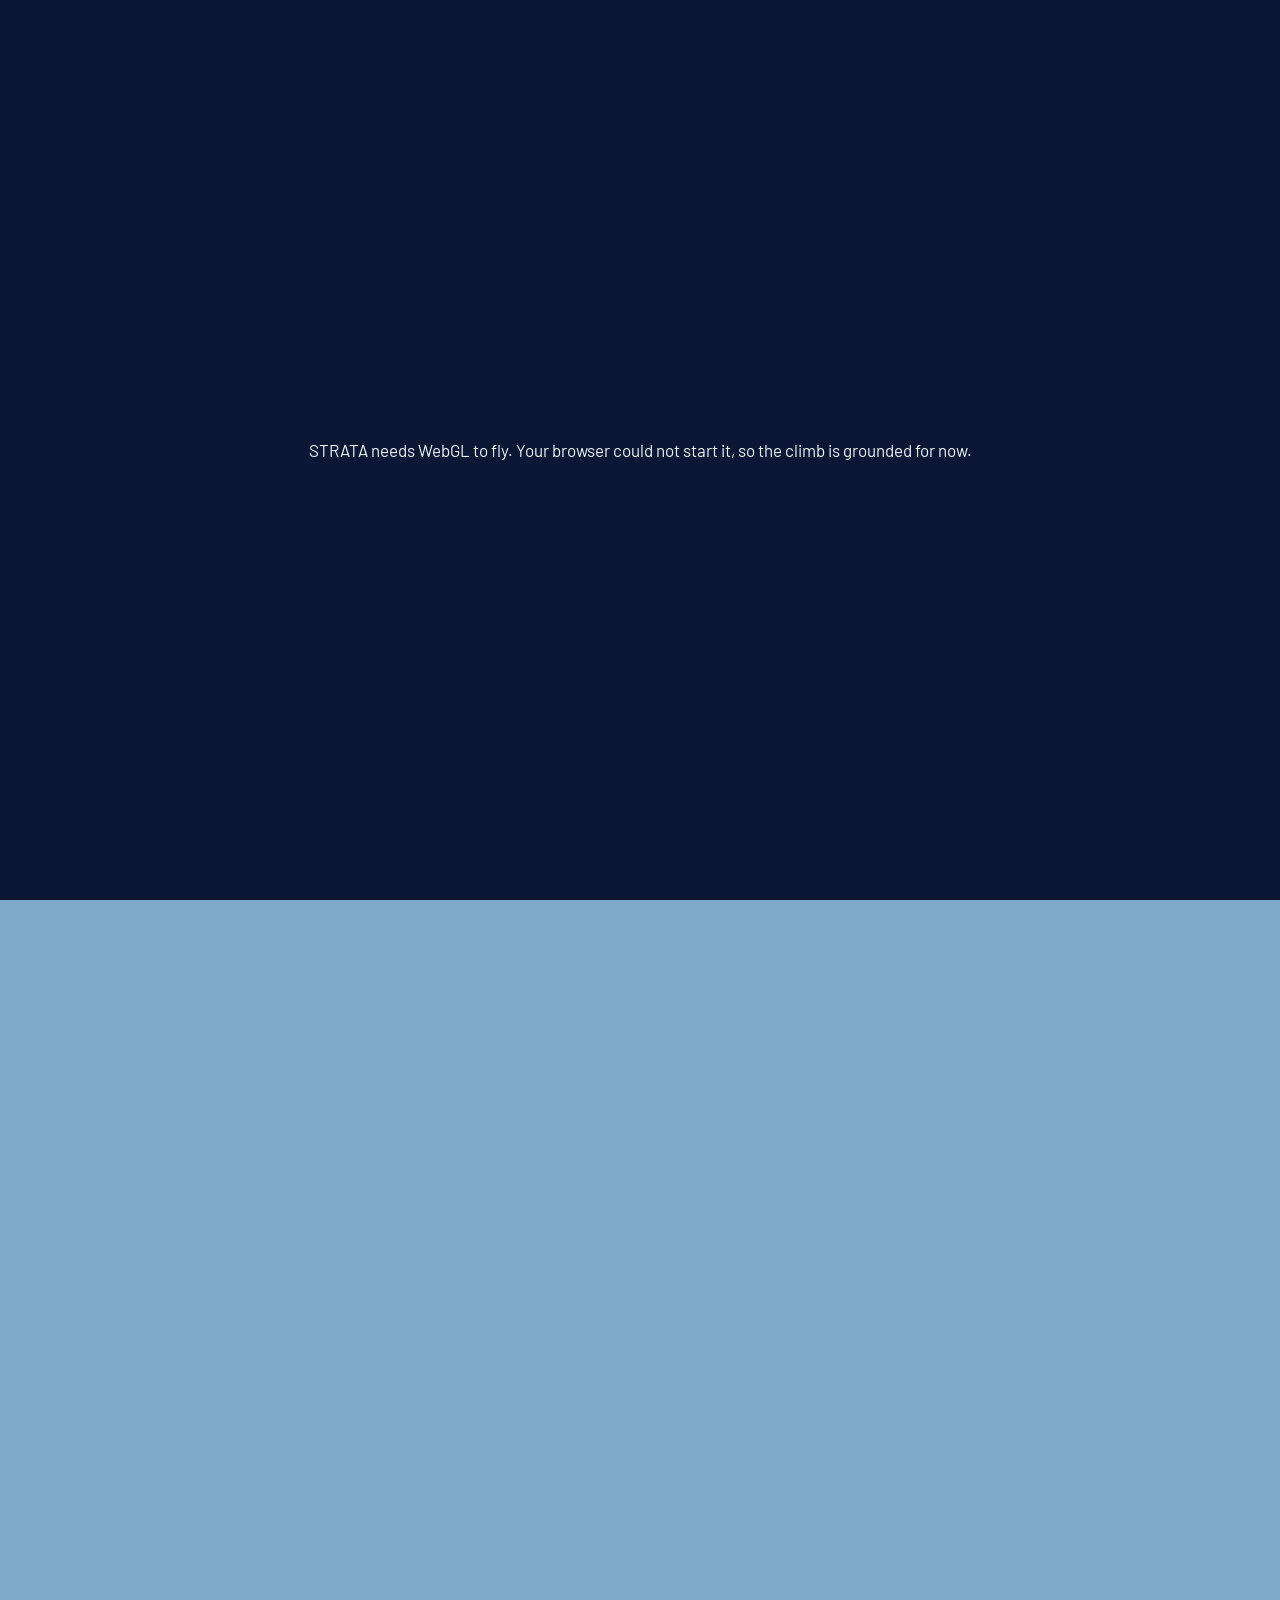
==== atmos/index.html @ 4ff120be "STRATA: interactive climb site (part 1 of 4)" ====
<!DOCTYPE html>
<html lang="en">
<head>
<meta charset="UTF-8">
<meta name="viewport" content="width=device-width, initial-scale=1.0, viewport-fit=cover">
<title>STRATA - A climb to the edge of space</title>
<meta name="description" content="STRATA is an interactive climb. Scroll to pilot a glider from the ground to the Karman line, 100 km up, through every layer of the atmosphere.">
<link rel="preconnect" href="https://fonts.googleapis.com">
<link rel="preconnect" href="https://fonts.gstatic.com" crossorigin>
<link href="https://fonts.googleapis.com/css2?family=Barlow+Condensed:wght@500;600;700&family=Barlow:wght@400;500;600&family=IBM+Plex+Mono:wght@400;500&display=swap" rel="stylesheet">
<link rel="stylesheet" href="css/style.css">
</head>
<body>

<canvas id="scene" aria-hidden="true"></canvas>
<div id="vignette" aria-hidden="true"></div>

<!-- Flight instruments -->
<header id="hud-top">
  <div class="brand">
    <div class="brand-name">STRATA</div>
    <div class="brand-sub">INTERACTIVE CLIMB, 0 TO 100 KM</div>
  </div>
  <div class="instruments">
    <div class="alt-readout">
      <span id="alt-value">0.0</span><span class="alt-unit">KM</span>
    </div>
    <div class="sub-readouts">
      <div class="sub-readout">
        <span class="sub-label">CLIMB</span>
        <span class="sub-value"><span id="vs-value">0.0</span> KM/MIN</span>
      </div>
      <div class="sub-readout">
        <span class="sub-label">LAYER</span>
        <span class="sub-value" id="layer-value">TROPOSPHERE</span>
      </div>
    </div>
  </div>
</header>

<!-- Altitude rail -->
<nav id="rail" aria-label="Atmosphere layers">
  <div class="rail-track">
    <div class="band band-thermo"><span class="band-name">THERMOSPHERE</span></div>
    <div class="band band-meso"><span class="band-name">MESOSPHERE</span></div>
    <div class="band band-strato"><span class="band-name">STRATOSPHERE</span></div>
    <div class="band band-tropo"><span class="band-name">TROPOSPHERE</span></div>
    <div id="rail-marker"><span id="rail-alt">0.0</span></div>
  </div>
  <div class="rail-ticks" aria-hidden="true">
    <span style="top:0%">100</span>
    <span style="top:25%">75</span>
    <span style="top:50%">50</span>
    <span style="top:75%">25</span>
    <span style="top:100%">0</span>
  </div>
</nav>

<!-- Layer fact cards -->
<main id="cards">
  <article class="card" id="card-tropo" data-layer="0">
    <div class="card-head">
      <h2>Troposphere</h2>
      <span class="card-range">0 TO 12 KM</span>
    </div>
    <p>All weather lives in this first thin band. Clouds, storms, wind and rain are packed into the lowest slice of the sky.</p>
    <p class="card-stat">Airliners cruise at 10 to 12 km, near the ceiling of this layer, where the air runs smooth.</p>
  </article>

  <article class="card" id="card-strato" data-layer="1">
    <div class="card-head">
      <h2>Stratosphere</h2>
      <span class="card-range">12 TO 50 KM</span>
    </div>
    <p>The ozone layer sits here and absorbs ultraviolet sunlight. The air is dry, clear and very thin, with almost no weather at all.</p>
    <p class="card-stat">Concorde cruised at about 18 km, higher than any airliner flying today.</p>
  </article>

  <article class="card" id="card-meso" data-layer="2">
    <div class="card-head">
      <h2>Mesosphere</h2>
      <span class="card-range">50 TO 85 KM</span>
    </div>
    <p>The coldest layer of the atmosphere. The air is too thin to feel, but still thick enough to burn up meteors falling through it.</p>
    <p class="card-stat">Near its top the temperature drops to about -90&#176;C, the coldest in the whole atmosphere.</p>
  </article>

  <article class="card" id="card-thermo" data-layer="3">
    <div class="card-head">
      <h2>Thermosphere</h2>
      <span class="card-range">85 TO 100 KM</span>
    </div>
    <p>Here the air thins to almost nothing, a few stray atoms at a time. Auroras flare in this band, lit by charged particles from the Sun.</p>
    <p class="card-stat">The International Space Station orbits inside this layer, at about 400 km up.</p>
  </article>
</main>

<!-- Intro overlay -->
<section id="intro">
  <h1>STRATA</h1>
  <p class="intro-line">A glider climb from the ground to the edge of space, flown entirely by your scroll.</p>
  <p class="intro-hint"><span class="hint-key">SCROLL</span> TO CLIMB</p>
</section>

<!-- End panel -->
<section id="endpanel" aria-hidden="true">
  <p class="end-kicker">100 KM, KARMAN LINE</p>
  <h2>Edge of space</h2>
  <p class="end-body">Past this line, wings stop working and flight becomes orbit. You climbed the whole atmosphere in a single scroll.</p>
  <dl class="summary">
    <div><dt>MAX ALTITUDE</dt><dd>100.0 KM</dd></div>
    <div><dt>LAYERS CROSSED</dt><dd>4</dd></div>
    <div><dt>FLIGHT TIME</dt><dd id="summary-time">00:00</dd></div>
  </dl>
  <button id="fly-again" type="button">Fly again</button>
</section>

<div id="gl-fallback" hidden>
  <p>STRATA needs WebGL to fly. Your browser could not start it, so the climb is grounded for now.</p>
</div>

<div id="scroll-space" aria-hidden="true"></div>

<script src="lib/three.b64.0.js"></script>
<script src="lib/three.b64.1.js"></script>
<script src="lib/three-loader.js"></script>
<script src="lib/gsap.min.js"></script>
<script src="lib/ScrollTrigger.min.js"></script>
</body>
</html>
---- atmos/css/style.css ----
/* STRATA - flight instrument styling.
   Type: Barlow Condensed (display + numerals), Barlow (body), IBM Plex Mono (data).
   One accent: signal orange. Everything else is ink on dark glass over the sky. */

:root {
  --ink: #edf3f7;
  --ink-dim: rgba(237, 243, 247, 0.64);
  --ink-faint: rgba(237, 243, 247, 0.42);
  --line: rgba(237, 243, 247, 0.22);
  --panel: rgba(5, 11, 17, 0.55);
  --accent: #e06036;
  --font-display: "Barlow Condensed", "Arial Narrow", sans-serif;
  --font-body: "Barlow", "Helvetica Neue", Arial, sans-serif;
  --font-mono: "IBM Plex Mono", "SFMono-Regular", Consolas, monospace;
  --ease-out: cubic-bezier(0.16, 1, 0.3, 1);
}

* { box-sizing: border-box; }

html { scrollbar-width: thin; }

body {
  margin: 0;
  background: #7ea9c9; /* sky at ground level, replaced by the canvas */
  color: var(--ink);
  font-family: var(--font-body);
  -webkit-font-smoothing: antialiased;
  overflow-x: hidden;
}

#scene {
  position: fixed;
  inset: 0;
  width: 100%;
  height: 100%;
  display: block;
  z-index: 0;
}

/* Photographic vignette only, to sit the instruments into the sky. */
#vignette {
  position: fixed;
  inset: 0;
  z-index: 1;
  pointer-events: none;
  background: radial-gradient(ellipse at center, transparent 58%, rgba(2, 6, 10, 0.28) 100%);
}

#scroll-space { height: 1500vh; }

/* ---------- Top instruments ---------- */

#hud-top {
  position: fixed;
  top: 0;
  left: 0;
  right: 0;
  z-index: 6;
  text-shadow: 0 1px 12px rgba(4, 10, 16, 0.35);
  display: flex;
  justify-content: space-between;
  align-items: flex-start;
  padding: 20px 24px;
  pointer-events: none;
}

.brand-name {
  font-family: var(--font-display);
  font-weight: 700;
  font-size: 30px;
  letter-spacing: 0.14em;
  line-height: 1;
}

.brand-sub {
  font-family: var(--font-mono);
  font-size: 10px;
  letter-spacing: 0.12em;
  color: var(--ink-dim);
  margin-top: 6px;
}

.instruments { text-align: right; }

.alt-readout {
  font-family: var(--font-display);
  font-weight: 600;
  font-size: 64px;
  line-height: 0.95;
  font-variant-numeric: tabular-nums;
}

.alt-unit {
  font-size: 20px;
  font-weight: 500;
  letter-spacing: 0.18em;
  color: var(--ink-dim);
  margin-left: 8px;
}

.sub-readouts {
  display: flex;
  gap: 22px;
  justify-content: flex-end;
  margin-top: 8px;
  padding-top: 8px;
  border-top: 1px solid var(--line);
}

.sub-readout { display: flex; flex-direction: column; gap: 2px; }

.sub-label {
  font-family: var(--font-mono);
  font-size: 9px;
  letter-spacing: 0.16em;
  color: var(--ink-faint);
}

.sub-value {
  font-family: var(--font-mono);
  font-size: 12px;
  letter-spacing: 0.04em;
  font-variant-numeric: tabular-nums;
  white-space: nowrap;
}

/* ---------- Altitude rail ---------- */

#rail {
  position: fixed;
  right: 22px;
  top: 50%;
  transform: translateY(-50%);
  z-index: 5;
  height: min(62vh, 560px);
  display: flex;
  pointer-events: none;
}

.rail-track {
  position: relative;
  width: 56px;
  display: flex;
  flex-direction: column;
  border: 1px solid var(--line);
  background: rgba(5, 11, 17, 0.32);
}

.band {
  position: relative;
  border-bottom: 1px solid var(--line);
  transition: background-color 200ms ease-out;
}
.band:last-of-type { border-bottom: none; }
.band-thermo { flex: 15; }
.band-meso   { flex: 35; }
.band-strato { flex: 38; }
.band-tropo  { flex: 12; }
.band.active { background: rgba(237, 243, 247, 0.14); }

.band-name {
  position: absolute;
  right: calc(100% + 66px);
  top: 50%;
  transform: translateY(-50%);
  font-family: var(--font-mono);
  font-size: 9px;
  letter-spacing: 0.14em;
  color: var(--ink-dim);
  white-space: nowrap;
  transition: color 200ms ease-out;
}
.band.active .band-name { color: var(--ink); }

#rail-marker {
  position: absolute;
  left: -6px;
  right: -6px;
  height: 2px;
  background: var(--accent);
  bottom: 0%;
  z-index: 2;
}

#rail-alt {
  position: absolute;
  right: calc(100% + 4px);
  top: 50%;
  transform: translateY(-50%);
  font-family: var(--font-mono);
  font-size: 10px;
  font-variant-numeric: tabular-nums;
  color: var(--accent);
  background: rgba(5, 11, 17, 0.55);
  padding: 1px 4px;
}

.rail-ticks { position: relative; width: 22px; margin-left: 6px; }
.rail-ticks span {
  position: absolute;
  right: 0;
  transform: translateY(-50%);
  font-family: var(--font-mono);
  font-size: 9px;
  color: var(--ink-faint);
  font-variant-numeric: tabular-nums;
}
.rail-ticks span:first-child { transform: translateY(0); }
.rail-ticks span:last-child { transform: translateY(-100%); }

/* ---------- Fact cards ---------- */

#cards { position: fixed; left: 24px; bottom: 24px; z-index: 5; pointer-events: none; }

.card {
  position: absolute;
  left: 0;
  bottom: 0;
  width: min(370px, calc(100vw - 150px));
  background: var(--panel);
  backdrop-filter: blur(6px);
  -webkit-backdrop-filter: blur(6px);
  border: 1px solid var(--line);
  border-radius: 3px;
  padding: 18px 20px 16px;
  opacity: 0;
  transform: translateY(14px);
  transition: opacity 220ms ease-out, transform 220ms ease-out;
  pointer-events: none;
}
.card.on {
  opacity: 1;
  transform: translateY(0);
  transition: opacity 300ms var(--ease-out), transform 300ms var(--ease-out);
}

.card-head {
  display: flex;
  justify-content: space-between;
  align-items: baseline;
  gap: 12px;
  border-bottom: 1px solid var(--line);
  padding-bottom: 10px;
  margin-bottom: 10px;
}
.card h2 {
  margin: 0;
  font-family: var(--font-display);
  font-weight: 600;
  font-size: 30px;
  letter-spacing: 0.04em;
  line-height: 1;
}
.card-range {
  font-family: var(--font-mono);
  font-size: 10px;
  letter-spacing: 0.1em;
  color: var(--accent);
  white-space: nowrap;
}
.card p {
  margin: 0;
  font-size: 15px;
  line-height: 1.5;
  text-wrap: pretty;
}
.card .card-stat {
  margin-top: 10px;
  padding-top: 10px;
  border-top: 1px solid var(--line);
  font-size: 13.5px;
  color: var(--ink-dim);
}

/* ---------- Intro ---------- */

#intro {
  position: fixed;
  left: 24px;
  top: 30%;
  z-index: 7;
  max-width: 560px;
  pointer-events: none;
  text-shadow: 0 1px 16px rgba(4, 10, 16, 0.55);
}
#intro h1 {
  margin: 0;
  font-family: var(--font-display);
  font-weight: 700;
  font-size: clamp(72px, 13vw, 148px);
  letter-spacing: 0.06em;
  line-height: 0.9;
  text-wrap: balance;
}
.intro-line {
  margin: 18px 0 0;
  font-size: 19px;
  line-height: 1.45;
  max-width: 38ch;
  text-wrap: pretty;
}
.intro-hint {
  margin: 26px 0 0;
  font-family: var(--font-mono);
  font-size: 11px;
  letter-spacing: 0.18em;
  color: var(--ink-dim);
}
.hint-key {
  color: var(--ink);
  border: 1px solid var(--line);
  border-bottom-width: 2px;
  border-radius: 3px;
  padding: 3px 7px;
  margin-right: 8px;
  background: rgba(5, 11, 17, 0.35);
}

/* ---------- End panel ---------- */

#endpanel {
  position: fixed;
  left: 50%;
  top: 50%;
  z-index: 8;
  width: min(520px, calc(100vw - 40px));
  transform: translate(-50%, -46%);
  background: rgba(5, 11, 17, 0.9);
  backdrop-filter: blur(8px);
  -webkit-backdrop-filter: blur(8px);
  border: 1px solid var(--line);
  border-radius: 3px;
  padding: 30px 34px 28px;
  text-align: left;
  opacity: 0;
  pointer-events: none;
  transition: opacity 240ms ease-out, transform 240ms ease-out;
}
#endpanel.show {
  opacity: 1;
  transform: translate(-50%, -50%);
  pointer-events: auto;
  transition: opacity 340ms var(--ease-out), transform 340ms var(--ease-out);
}
#endpanel[aria-hidden="true"] { visibility: hidden; }
#endpanel.show { visibility: visible; }

.end-kicker {
  margin: 0 0 8px;
  font-family: var(--font-mono);
  font-size: 11px;
  letter-spacing: 0.16em;
  color: var(--accent);
}
#endpanel h2 {
  margin: 0;
  font-family: var(--font-display);
  font-weight: 700;
  font-size: 58px;
  letter-spacing: 0.03em;
  line-height: 0.95;
}
.end-body {
  margin: 14px 0 0;
  font-size: 16px;
  line-height: 1.55;
  text-wrap: pretty;
}

.summary {
  margin: 22px 0 0;
  padding-top: 16px;
  border-top: 1px solid var(--line);
  display: flex;
  gap: 30px;
}
.summary div { display: flex; flex-direction: column; gap: 4px; }
.summary dt {
  font-family: var(--font-mono);
  font-size: 9px;
  letter-spacing: 0.16em;
  color: var(--ink-faint);
}
.summary dd {
  margin: 0;
  font-family: var(--font-mono);
  font-size: 17px;
  font-variant-numeric: tabular-nums;
}

#fly-again {
  margin-top: 24px;
  font-family: var(--font-mono);
  font-size: 12px;
  letter-spacing: 0.14em;
  color: #10161c;
  background: var(--accent);
  border: none;
  border-radius: 3px;
  padding: 13px 22px;
  min-height: 44px;
  cursor: pointer;
  transition: transform 120ms ease-out, background-color 120ms ease-out;
}
#fly-again:hover { background: #ea7247; }
#fly-again:active { transform: scale(0.96); }
#fly-again:focus-visible { outline: 2px solid var(--ink); outline-offset: 3px; }

#gl-fallback {
  position: fixed;
  inset: 0;
  z-index: 9;
  display: flex;
  align-items: center;
  justify-content: center;
  padding: 24px;
  background: #0b1734;
  font-size: 17px;
  text-align: center;
}
#gl-fallback[hidden] { display: none; }

/* ---------- Phone ---------- */

@media (max-width: 640px) {
  #hud-top { padding: 14px 16px; }
  .brand-name { font-size: 22px; }
  .brand-sub { display: none; }
  .alt-readout { font-size: 42px; }
  .alt-unit { font-size: 14px; margin-left: 5px; }
  .sub-readouts { gap: 14px; margin-top: 6px; padding-top: 6px; }
  .sub-value { font-size: 10.5px; }

  #rail { right: 10px; height: 54vh; }
  .rail-track { width: 14px; }
  .band-name { display: none; }
  .rail-ticks { display: none; }
  #rail-alt { font-size: 9px; right: calc(100% + 3px); }

  #cards { left: 16px; bottom: 16px; }
  .card { width: calc(100vw - 64px); padding: 14px 16px 12px; }
  .card h2 { font-size: 25px; }
  .card p { font-size: 14px; }

  #intro { left: 16px; right: 16px; top: 24%; }
  .intro-line { font-size: 17px; }

  #endpanel { padding: 24px 22px 22px; }
  #endpanel h2 { font-size: 44px; }
  .summary { gap: 20px; flex-wrap: wrap; }
}

@media (prefers-reduced-motion: reduce) {
  .card, .card.on, #endpanel, #endpanel.show, .band, .band-name {
    transition-duration: 0.01s;
  }
  #fly-again { transition: none; }
  #fly-again:active { transform: none; }
}
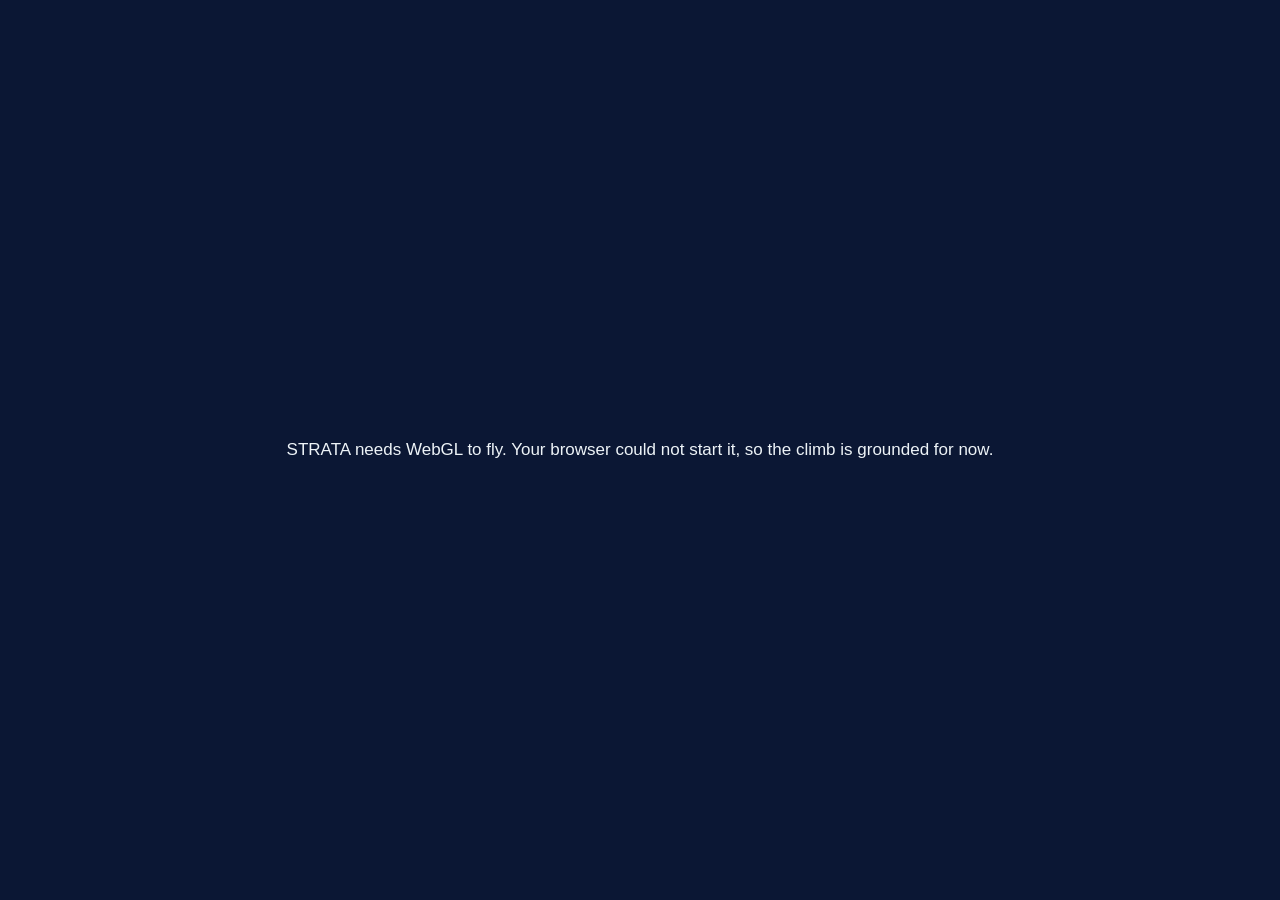
==== commit 1b0d58c8: "STRATA v2: Atmos clone pass" ====
--- a/atmos/index.html
+++ b/atmos/index.html
@@ -3,128 +3,70 @@
 <head>
 <meta charset="UTF-8">
 <meta name="viewport" content="width=device-width, initial-scale=1.0, viewport-fit=cover">
-<title>STRATA - A climb to the edge of space</title>
-<meta name="description" content="STRATA is an interactive climb. Scroll to pilot a glider from the ground to the Karman line, 100 km up, through every layer of the atmosphere.">
+<title>STRATA — A Climb Through the Sky</title>
+<meta name="description" content="STRATA is an interactive flight exhibit. Scroll to fly a glider along one curve of sky and read ten facts from the world of aviation.">
 <link rel="preconnect" href="https://fonts.googleapis.com">
 <link rel="preconnect" href="https://fonts.gstatic.com" crossorigin>
-<link href="https://fonts.googleapis.com/css2?family=Barlow+Condensed:wght@500;600;700&family=Barlow:wght@400;500;600&family=IBM+Plex+Mono:wght@400;500&display=swap" rel="stylesheet">
+<link href="https://fonts.googleapis.com/css2?family=Playfair+Display:wght@500;600&family=DM+Sans:opsz,wght@9..40,400;9..40,500&display=swap" rel="stylesheet">
 <link rel="stylesheet" href="css/style.css">
 </head>
 <body>
 
-<canvas id="scene" aria-hidden="true"></canvas>
-<div id="vignette" aria-hidden="true"></div>
+<div id="scene" aria-hidden="true"></div>
 
-<!-- Flight instruments -->
-<header id="hud-top">
-  <div class="brand">
-    <div class="brand-name">STRATA</div>
-    <div class="brand-sub">INTERACTIVE CLIMB, 0 TO 100 KM</div>
-  </div>
-  <div class="instruments">
-    <div class="alt-readout">
-      <span id="alt-value">0.0</span><span class="alt-unit">KM</span>
-    </div>
-    <div class="sub-readouts">
-      <div class="sub-readout">
-        <span class="sub-label">CLIMB</span>
-        <span class="sub-value"><span id="vs-value">0.0</span> KM/MIN</span>
-      </div>
-      <div class="sub-readout">
-        <span class="sub-label">LAYER</span>
-        <span class="sub-value" id="layer-value">TROPOSPHERE</span>
-      </div>
-    </div>
-  </div>
+<!-- In-world fact overlays, populated by js/main.js -->
+<div id="facts" aria-hidden="true"></div>
+
+<!-- Minimal chrome -->
+<header id="chrome">
+  <div class="mark"><span class="mark-glyph"></span>STRATA</div>
+  <button id="about-btn" type="button">About</button>
 </header>
 
-<!-- Altitude rail -->
-<nav id="rail" aria-label="Atmosphere layers">
-  <div class="rail-track">
-    <div class="band band-thermo"><span class="band-name">THERMOSPHERE</span></div>
-    <div class="band band-meso"><span class="band-name">MESOSPHERE</span></div>
-    <div class="band band-strato"><span class="band-name">STRATOSPHERE</span></div>
-    <div class="band band-tropo"><span class="band-name">TROPOSPHERE</span></div>
-    <div id="rail-marker"><span id="rail-alt">0.0</span></div>
+<!-- Custom hairline scrollbar -->
+<div id="scrollbar" aria-hidden="true"><div id="scroll-thumb"></div></div>
+
+<!-- Intro -->
+<div id="intro">
+  <h1 class="intro-title">STRATA</h1>
+  <p class="intro-line">Scroll to begin the climb</p>
+  <div class="intro-rule" aria-hidden="true"></div>
+  <p class="intro-sub">One glider, one curve of sky, ten facts</p>
+</div>
+
+<!-- About overlay -->
+<div id="about" class="overlay" hidden>
+  <div class="panel">
+    <button class="close-btn" id="about-close" type="button" aria-label="Close about panel">&times;</button>
+    <h2 class="panel-title">About this flight</h2>
+    <p>STRATA is a small flight exhibit. A glider follows a single curve of sky from the ground haze to the thin blue above it, and ten facts from the world of aviation are strung along the way like markers on a chart. There is no destination and no score. Scroll slowly when a fact drifts into view and the flight will slow down with you, the way you might lean toward a label in a quiet gallery.</p>
+    <p class="credits">Built with three.js and set in Playfair Display and DM Sans. All facts are written from general aviation knowledge; their sources are listed at the end of the flight. Every model on this page, the glider, the clouds and the balloon, was made procedurally for this exhibit.</p>
   </div>
-  <div class="rail-ticks" aria-hidden="true">
-    <span style="top:0%">100</span>
-    <span style="top:25%">75</span>
-    <span style="top:50%">50</span>
-    <span style="top:75%">25</span>
-    <span style="top:100%">0</span>
+</div>
+
+<!-- End overlay -->
+<div id="end" class="overlay" hidden>
+  <div class="panel">
+    <h2 class="panel-title">Thank you for flying</h2>
+    <p>You have reached the top of the climb, where the blue gives out and the facts run out with it. If you ride it again, ride it slower. The clouds are never in quite the same mood twice.</p>
+    <h3 class="refs-title">References</h3>
+    <ol class="refs" id="refs"></ol>
+    <button id="again-btn" type="button">Fly again</button>
   </div>
-</nav>
+</div>
 
-<!-- Layer fact cards -->
-<main id="cards">
-  <article class="card" id="card-tropo" data-layer="0">
-    <div class="card-head">
-      <h2>Troposphere</h2>
-      <span class="card-range">0 TO 12 KM</span>
-    </div>
-    <p>All weather lives in this first thin band. Clouds, storms, wind and rain are packed into the lowest slice of the sky.</p>
-    <p class="card-stat">Airliners cruise at 10 to 12 km, near the ceiling of this layer, where the air runs smooth.</p>
-  </article>
+<!-- Reset wipe -->
+<div id="wipe" aria-hidden="true"></div>
 
-  <article class="card" id="card-strato" data-layer="1">
-    <div class="card-head">
-      <h2>Stratosphere</h2>
-      <span class="card-range">12 TO 50 KM</span>
-    </div>
-    <p>The ozone layer sits here and absorbs ultraviolet sunlight. The air is dry, clear and very thin, with almost no weather at all.</p>
-    <p class="card-stat">Concorde cruised at about 18 km, higher than any airliner flying today.</p>
-  </article>
+<!-- Film grain -->
+<div class="grain" aria-hidden="true"></div>
 
-  <article class="card" id="card-meso" data-layer="2">
-    <div class="card-head">
-      <h2>Mesosphere</h2>
-      <span class="card-range">50 TO 85 KM</span>
-    </div>
-    <p>The coldest layer of the atmosphere. The air is too thin to feel, but still thick enough to burn up meteors falling through it.</p>
-    <p class="card-stat">Near its top the temperature drops to about -90&#176;C, the coldest in the whole atmosphere.</p>
-  </article>
-
-  <article class="card" id="card-thermo" data-layer="3">
-    <div class="card-head">
-      <h2>Thermosphere</h2>
-      <span class="card-range">85 TO 100 KM</span>
-    </div>
-    <p>Here the air thins to almost nothing, a few stray atoms at a time. Auroras flare in this band, lit by charged particles from the Sun.</p>
-    <p class="card-stat">The International Space Station orbits inside this layer, at about 400 km up.</p>
-  </article>
-</main>
-
-<!-- Intro overlay -->
-<section id="intro">
-  <h1>STRATA</h1>
-  <p class="intro-line">A glider climb from the ground to the edge of space, flown entirely by your scroll.</p>
-  <p class="intro-hint"><span class="hint-key">SCROLL</span> TO CLIMB</p>
-</section>
-
-<!-- End panel -->
-<section id="endpanel" aria-hidden="true">
-  <p class="end-kicker">100 KM, KARMAN LINE</p>
-  <h2>Edge of space</h2>
-  <p class="end-body">Past this line, wings stop working and flight becomes orbit. You climbed the whole atmosphere in a single scroll.</p>
-  <dl class="summary">
-    <div><dt>MAX ALTITUDE</dt><dd>100.0 KM</dd></div>
-    <div><dt>LAYERS CROSSED</dt><dd>4</dd></div>
-    <div><dt>FLIGHT TIME</dt><dd id="summary-time">00:00</dd></div>
-  </dl>
-  <button id="fly-again" type="button">Fly again</button>
-</section>
-
+<!-- No-WebGL fallback -->
 <div id="gl-fallback" hidden>
   <p>STRATA needs WebGL to fly. Your browser could not start it, so the climb is grounded for now.</p>
 </div>
 
-<div id="scroll-space" aria-hidden="true"></div>
-
-<script src="lib/three.b64.0.js"></script>
-<script src="lib/three.b64.1.js"></script>
-<script src="lib/three-loader.js"></script>
-<script src="lib/gsap.min.js"></script>
-<script src="lib/ScrollTrigger.min.js"></script>
+<script src="lib/three.min.js"></script>
+<script src="js/main.js"></script>
 </body>
 </html>
